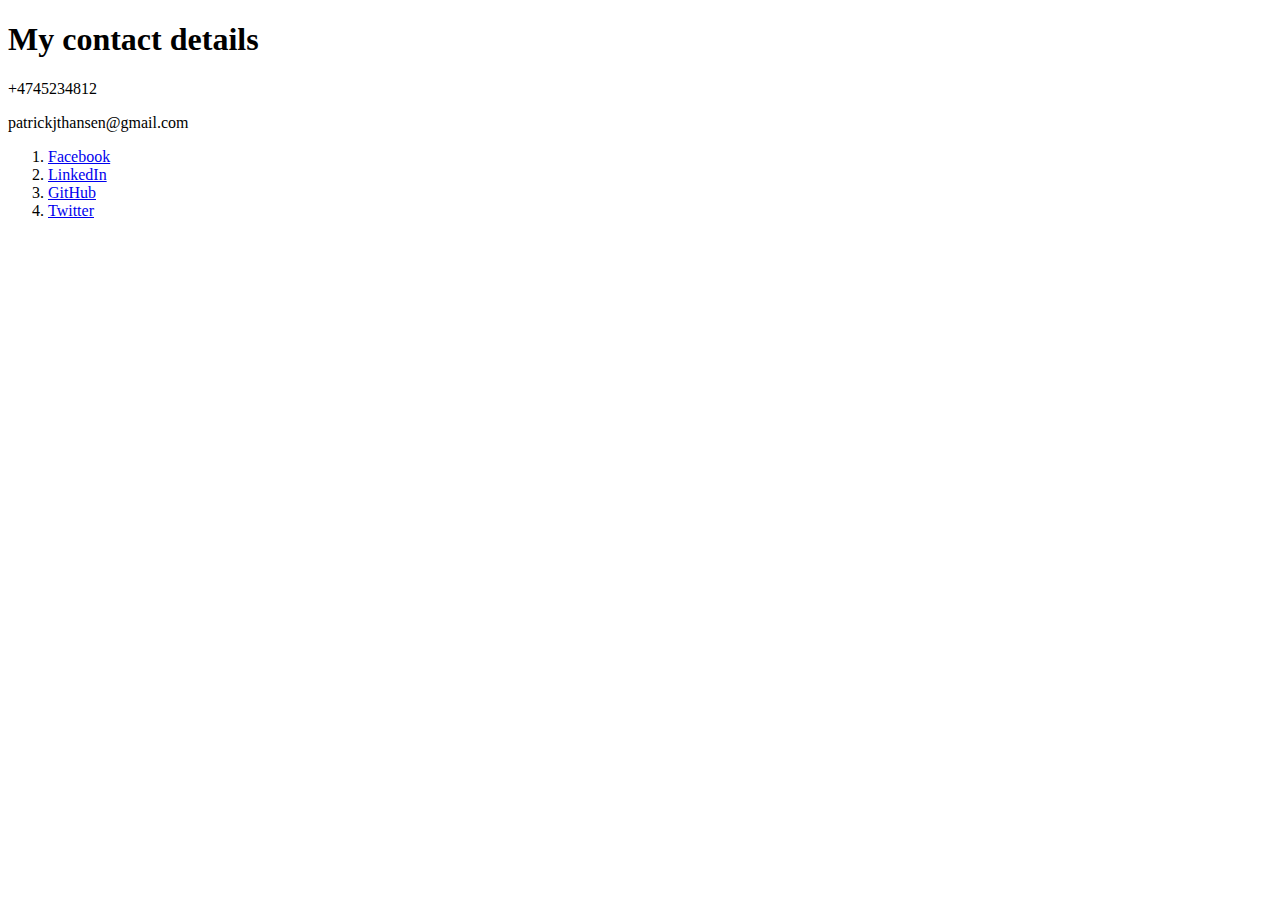
==== HTML - Personal Site/contactme.html @ e297eff8 "Introduction to HTML" ====
<!DOCTYPE html>
<html lang="en" dir="ltr">
  <head>
    <meta charset="utf-8">
    <title>Contact Me</title>
  </head>
  <body>
    <h1>My contact details</h1>
    <p>+4745234812</p>
    <p>patrickjthansen@gmail.com</p>
    <ol>
      <li><a href="https://www.facebook.com/PatrickJT">Facebook</a></li>
      <li><a href="https://www.linkedin.com/in/patrick-james-hansen-0a5796b4/">LinkedIn</a></li>
      <li><a href="https://github.com/patrickjthansen">GitHub</a></li>
      <li><a href="https://twitter.com/PATMANZ_">Twitter</a></li>
    </ol>
  </body>
</html>
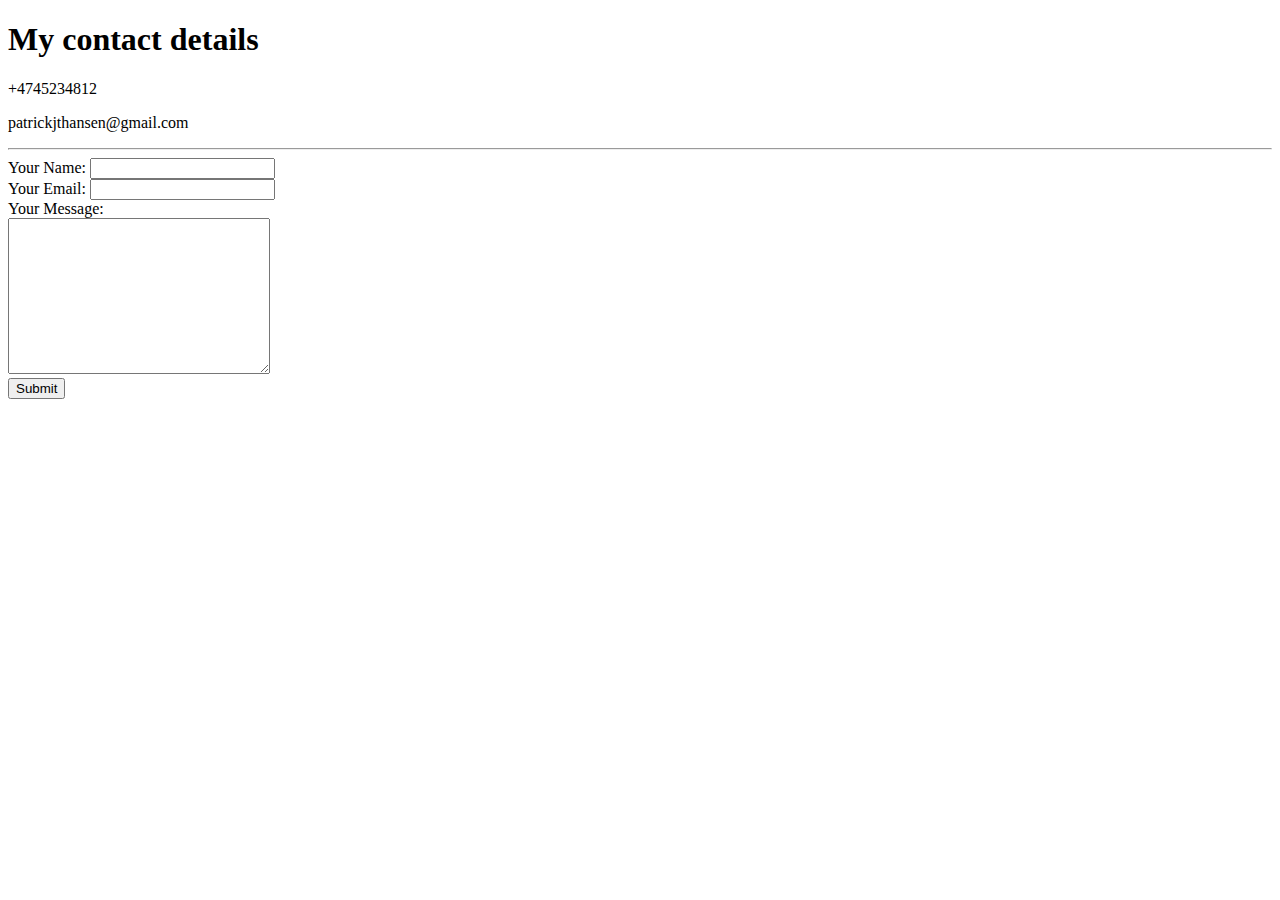
==== commit 29b7e174: "Ready to publish" ====
--- a/HTML - Personal Site/contactme.html
+++ b/HTML - Personal Site/contactme.html
@@ -1,18 +1,34 @@
 <!DOCTYPE html>
 <html lang="en" dir="ltr">
-  <head>
-    <meta charset="utf-8">
-    <title>Contact Me</title>
-  </head>
-  <body>
-    <h1>My contact details</h1>
-    <p>+4745234812</p>
-    <p>patrickjthansen@gmail.com</p>
+
+<head>
+  <meta charset="utf-8">
+  <title>Contact Me</title>
+</head>
+
+<body>
+  <h1>My contact details</h1>
+  <p>+4745234812</p>
+  <p>patrickjthansen@gmail.com</p>
+  <hr>
+  <form action="mailto:info@patrickjthansen.com" method="post" enctype="text/plain">
+    <label>Your Name:</label>
+    <input type="text" name="yourName" value=""><br>
+    <label>Your Email:</label>
+    <input type="email" name="yourEmail" value=""><br>
+    <label>Your Message:</label><br>
+    <textarea name="yourMessage" rows="10" cols="30"></textarea><br>
+    <input type="submit" name="">
+  </form>
+
+  <!-- <h3>Social Media</h3>
     <ol>
       <li><a href="https://www.facebook.com/PatrickJT">Facebook</a></li>
       <li><a href="https://www.linkedin.com/in/patrick-james-hansen-0a5796b4/">LinkedIn</a></li>
       <li><a href="https://github.com/patrickjthansen">GitHub</a></li>
       <li><a href="https://twitter.com/PATMANZ_">Twitter</a></li>
     </ol>
-  </body>
+    -->
+</body>
+
 </html>
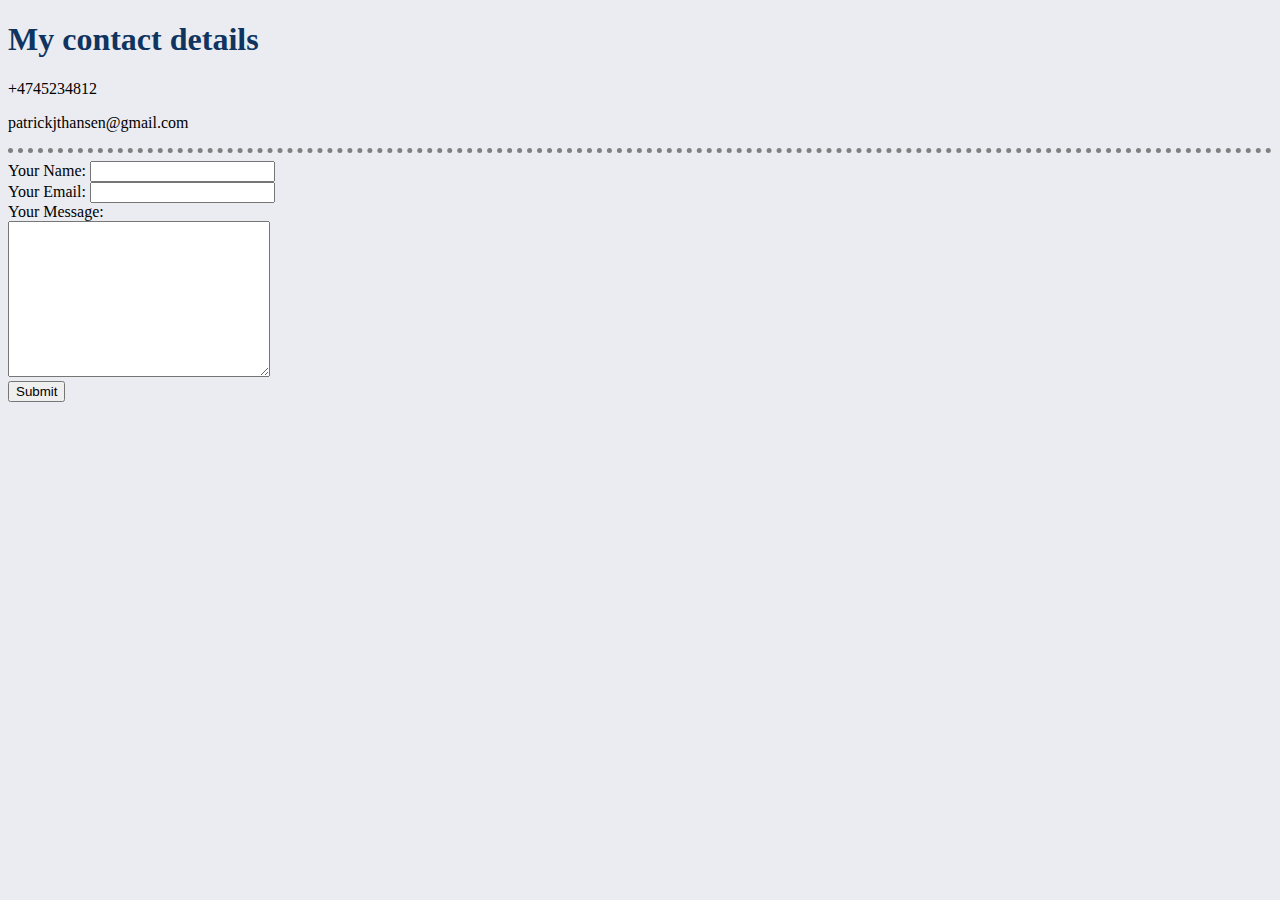
==== commit ba0cc62c: "Changed h1 & h3 colors" ====
--- a/HTML - Personal Site/contactme.html
+++ b/HTML - Personal Site/contactme.html
@@ -4,6 +4,7 @@
 <head>
   <meta charset="utf-8">
   <title>Contact Me</title>
+  <link rel="stylesheet" href="css/styles.css">
 </head>
 
 <body>
--- a/HTML - Personal Site/css/styles.css
+++ b/HTML - Personal Site/css/styles.css
@@ -0,0 +1,19 @@
+body {
+  background-color: #ebecf1;
+}
+
+hr {
+  border-style: none;
+  border-top-style: dotted;
+  border-color: grey;
+  border-width: 5px;
+  width: 100%;
+}
+
+h1 {
+  color: #0f3460;
+}
+
+h3 {
+  color: #0f3460;
+}
